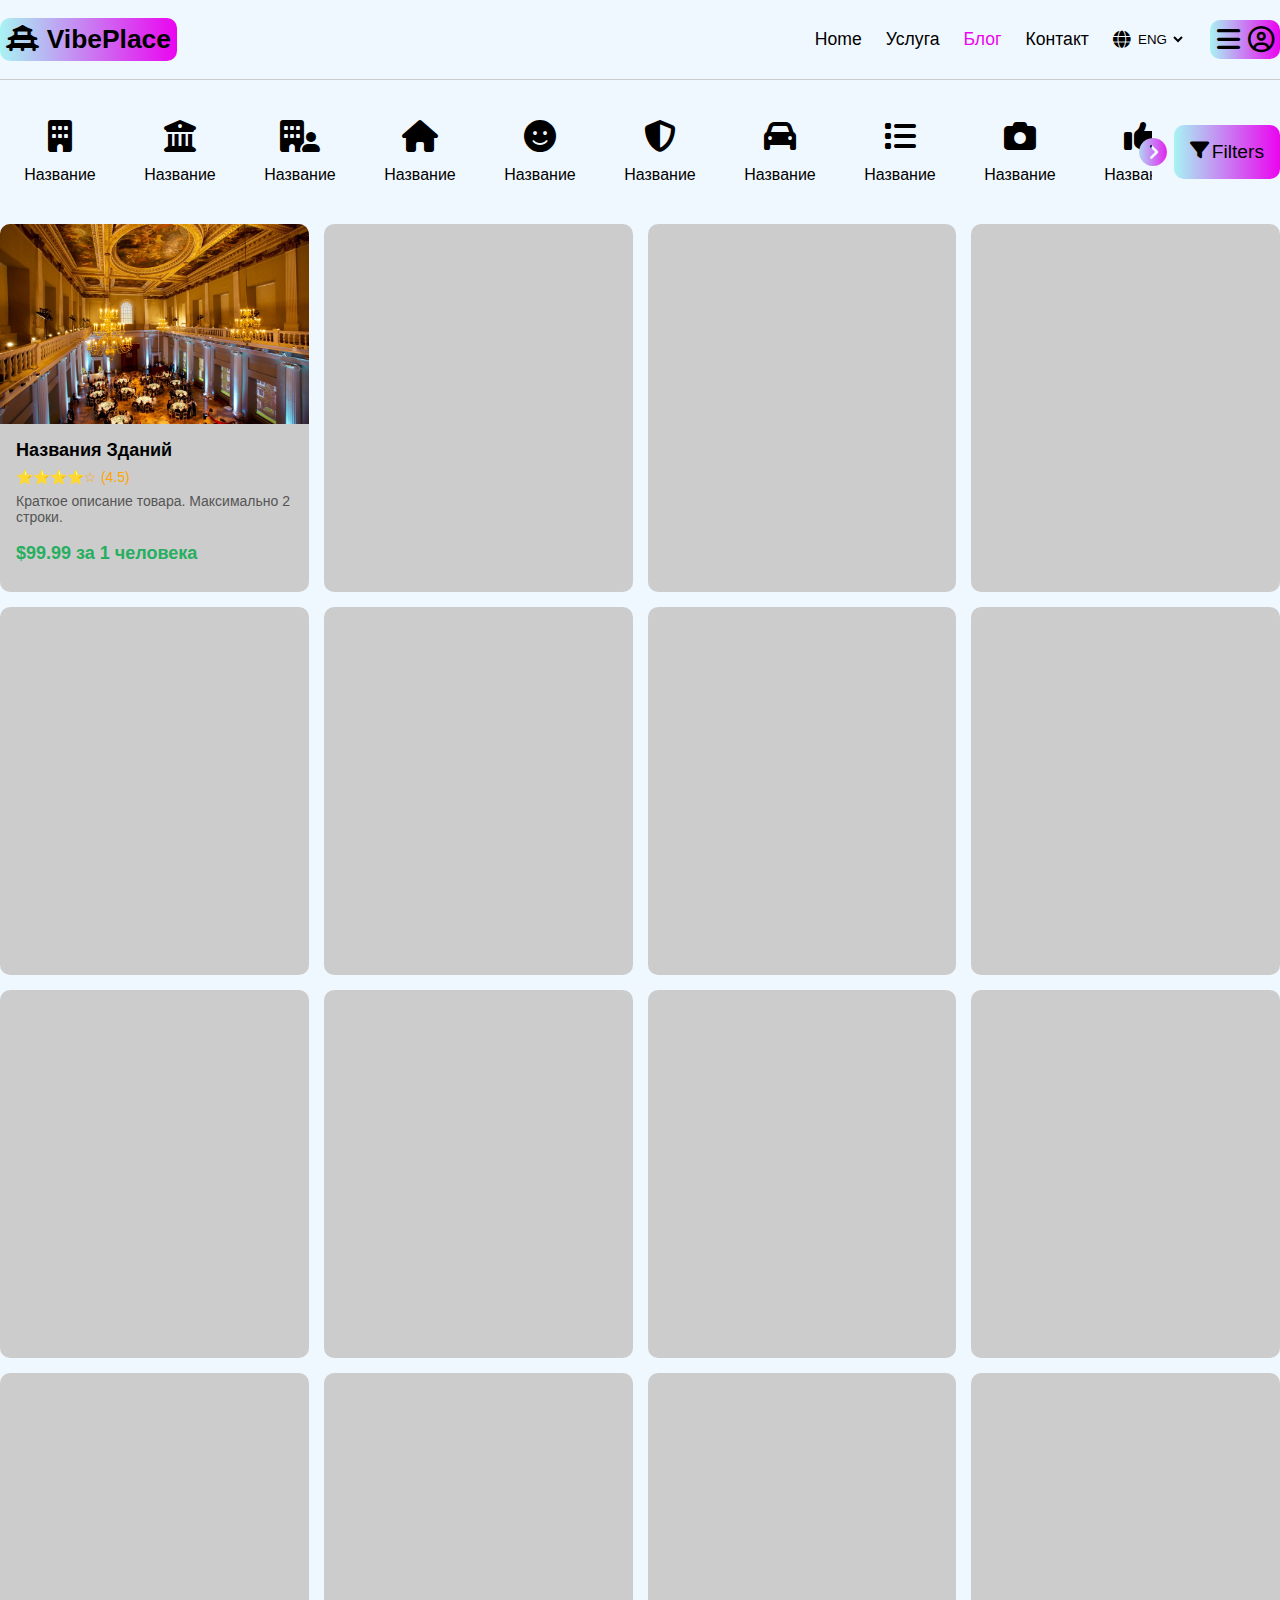
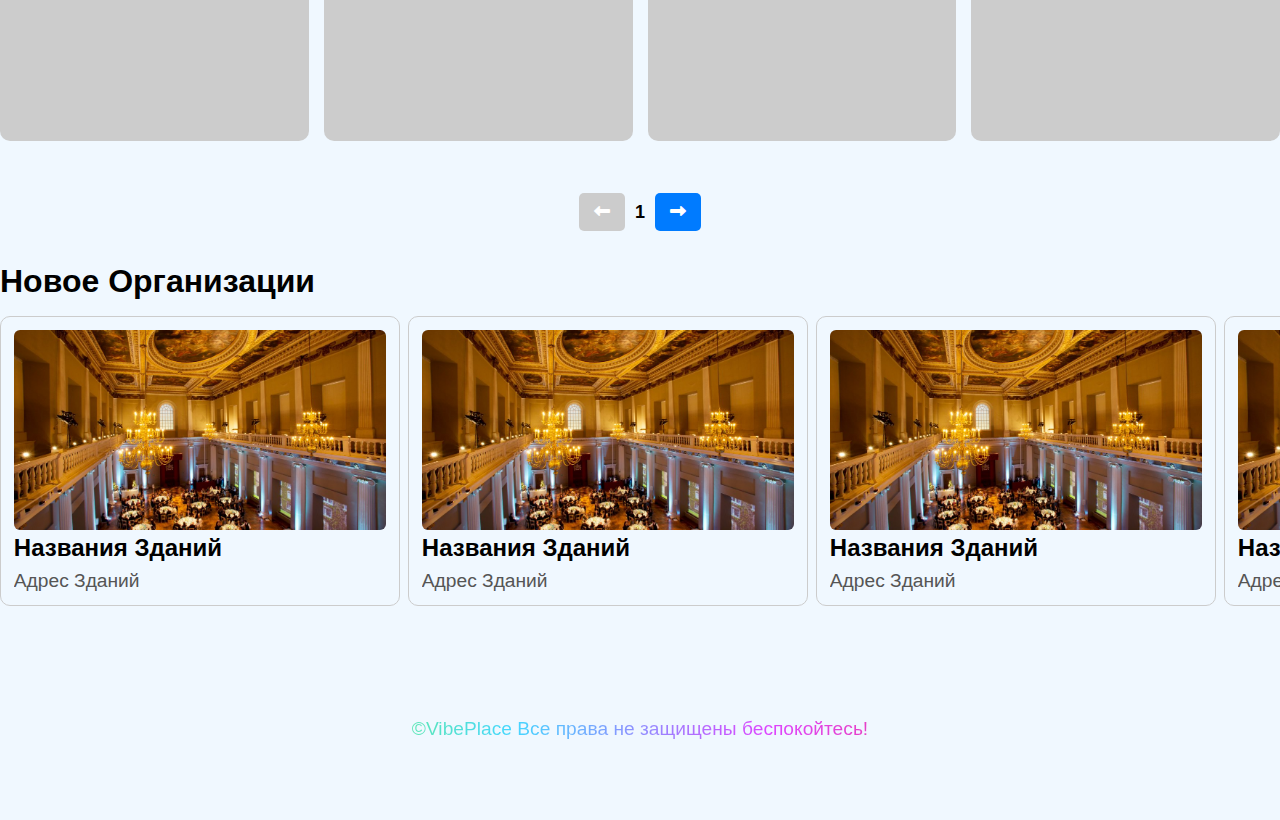
==== index.html @ 6402634d "first commit" ====
<!DOCTYPE html>
<html lang="ru">
<head>
    <meta charset="UTF-8">
    <meta name="viewport" content="width=device-width, initial-scale=1.0">
    <title>Vibe Place</title>
    <link rel="stylesheet" href="https://cdnjs.cloudflare.com/ajax/libs/font-awesome/6.7.2/css/all.min.css" crossorigin="anonymous">
    <link rel="stylesheet" href="./css/home.css">
</head>
<body>
    <div class="body">
        <header>
            <div class="logo"><i class="fa-solid fa-vihara"></i>&nbsp;VibePlace</div>
            <div class="navbar">
                <a href="/">Home</a>
                <a href="/usluga">Услуга</a>
                <a href="/blog" style="color: #eb04f0;">Блог</a>
                <a href="/contact">Контакт</a>
                <div class="language-selector">
                    <i class="fa-solid fa-globe"></i>
                    <select id="language-select">
                        <option value="en">ENG</option>
                        <option value="ru">РУС</option>
                        <option value="kz">ҚАЗ</option>
                    </select>
                </div>
                <div class="dropdown-profile">
                    <button class="menu-btn">
                        <i class="fa-solid fa-bars"></i>
                        <i class="fa-regular fa-circle-user"></i>
                    </button>
                    <div class="dropdown-content">
                        <a href="#sign-up">Зарегистрироваться</a>
                        <a href="#sign-in">Войти</a>
                        <a href="#profile">Профиль</a>
                    </div>
                </div>
            </div>
        </header>
        <main>
            <div class="home-filter">
                <div class="left">
                    <button class="filter-prev"><i class="fa-solid fa-circle-chevron-left"></i></button>
                    <div class="filter-left">
                        <div class="left-item">
                            <i class="fa-solid fa-building"></i>
                            <span>Название</span>
                        </div>

                        <div class="left-item">
                            <i class="fa-solid fa-building-columns"></i>
                            <span>Название</span>
                        </div>
                        <div class="left-item">
                            <i class="fa-solid fa-building-user"></i>
                            <span>Название</span>
                        </div>
                        <div class="left-item">
                            <i class="fa-solid fa-house"></i>
                            <span>Название</span>
                        </div>
                        <div class="left-item">
                            <i class="fa-solid fa-face-smile"></i>
                            <span>Название</span>
                        </div>
                        <div class="left-item">
                            <i class="fa-solid fa-shield-halved"></i>
                            <span>Название</span>
                        </div>
                        <div class="left-item">
                            <i class="fa-solid fa-car"></i>
                            <span>Название</span>
                        </div>
                        
                        <div class="left-item">
                            <i class="fa-solid fa-list"></i>
                            <span>Название</span>
                        </div>
                        <div class="left-item">
                            <i class="fa-solid fa-camera"></i>
                            <span>Название</span>
                        </div>
                        <div class="left-item">
                            <i class="fa-solid fa-thumbs-up"></i>
                            <span>Название</span>
                        </div>
                        <div class="left-item">
                            <i class="fa-solid fa-city"></i>
                            <span>Название</span>
                        </div>
                        <div class="left-item">
                            <i class="fa-solid fa-tree"></i>
                            <span>Название для свадбы</span>
                        </div>
                        <div class="left-item">
                            <i class="fa-solid fa-shop"></i>
                            <span>Название</span>
                        </div>
                    </div>
                    <button class="filter-next"><i class="fa-solid fa-circle-chevron-right"></i></button>
                </div>
                <div class="filter-right">
                    <button class="right-button" id="open-filter-modal">
                        <i class="fa-solid fa-filter"></i>
                        <span>Filters</span>
                    </button>
                </div>
            </div>
            <div class="filter-modal">
                <button id="close-filter-modal"><i class="fa-solid fa-xmark"></i></button>
                <div class="filter-modal-body">
                    dcsv
                </div>
            </div>
            <div class="home-products">
                    <div class="home-product">
                        <img src="./img/ballroom.jpg" alt="Product Image" class="card-img">
                        <div class="card-body">
                            <h3 class="card-title">Названия Зданий</h3>
                            <div class="card-rating">
                                ⭐⭐⭐⭐☆ (4.5)
                            </div>
                            <p class="card-description">
                                Краткое описание товара. Максимально 2 строки.
                            </p>
                            <div class="card-footer">
                                <span class="card-price">$99.99 за 1 человека</span>
                                
                            </div>
                        </div>
                    </div>
                    <div class="home-product"></div>
                    <div class="home-product"></div>
                    <div class="home-product"></div>
                    <div class="home-product"></div>
                    <div class="home-product"></div>
                    <div class="home-product"></div>
                    <div class="home-product"></div>
                    <div class="home-product"></div>
                    <div class="home-product"></div>
                    <div class="home-product"></div>
                    <div class="home-product"></div>
                    <div class="home-product"></div>
                    <div class="home-product"></div>
                    <div class="home-product"></div>
                    <div class="home-product"></div>
                    <div class="home-product"></div>
                    <div class="home-product"></div>
                    <div class="home-product"></div>
                    <div class="home-product"></div>
                    <div class="home-product"></div>
                    <div class="home-product"></div>
                    <div class="home-product"></div>
                    <div class="home-product"></div>
                    <div class="home-product"></div>
                    <div class="home-product"></div>
                    <div class="home-product"></div>
                    <div class="home-product"></div>
                    <div class="home-product"></div>
                    <div class="home-product"></div>
                    <div class="home-product"></div>
            </div>
            <div class="pagination">
                <button id="prevPage"><i class="fa-solid fa-left-long"></i></button>
                <span id="pageNumber">1</span>
                <button id="nextPage"><i class="fa-solid fa-right-long"></i></button>
            </div>
            <div class="new-organizations">
                <h1>Новое Организации</h1>
                <div class="organizations">
                        <div class="organization">
                            <img src="./img/ballroom.jpg">
                            <div class="organization-body">
                                <h2>Названия Зданий</h2>
                                <p>Адрес Зданий</p>
                            </div>
                        </div>

                        <div class="organization">
                            <img src="./img/ballroom.jpg">
                            <div class="organization-body">
                                <h2>Названия Зданий</h2>
                                <p>Адрес Зданий</p>
                            </div>
                        </div>
                        <div class="organization">
                            <img src="./img/ballroom.jpg">
                            <div class="organization-body">
                                <h2>Названия Зданий</h2>
                                <p>Адрес Зданий</p>
                            </div>
                        </div>
                        <div class="organization">
                            <img src="./img/ballroom.jpg">
                            <div class="organization-body">
                                <h2>Названия Зданий</h2>
                                <p>Адрес Зданий</p>
                            </div>
                        </div>
                        <div class="organization">
                            <img src="./img/ballroom.jpg">
                            <div class="organization-body">
                                <h2>Названия Зданий</h2>
                                <p>Адрес Зданий</p>
                            </div>
                        </div>
                </div>
            </div>
        </main>
        <footer>
            &copy;VibePlace Все права не защищены беспокойтесь!
        </footer>
    </div>
    <script src="./js/home.js" defer></script>
</body>
</html>
---- css/home.css ----
* {
    margin: 0;
    padding: 0;
    box-sizing: border-box;
}
body {
    background-color: aliceblue;
    min-height: 100vh;
}
.body {
    max-width: 1280px;
    margin: 0 auto;
    font-family:'Segoe UI', Tahoma, Geneva, Verdana, sans-serif;
    display: grid;
    gap: 2rem;
}
header {
    display: flex;
    justify-content: space-between;
    align-items: center;
    height: 5rem;
    border-bottom: 1px solid #ccc;
}
header a {
    text-decoration: none;
}
.logo {
    cursor: pointer;
    padding: 0.4rem;
    font-size: 1.65rem;
    background-image: linear-gradient(
        to right, #a8f3f3, #eb04f0
    );
    border-radius: 10px;
    font-weight: 600;
}
.navbar {
    display: flex;
    align-items: center;
    column-gap: 1.5rem;
    font-size: 1.1rem;
}
.navbar > a {
    text-decoration: none;
    color: black;
}
.language-selector {
    display: flex;
    align-items: center;
}
#language-select {
    outline: none;
    border: none;
    background: transparent;
    padding: 0.2rem;
    cursor: pointer;
    width: 100%;
    height: 100%;
}
.dropdown-profile {
    position: relative;
}
.menu-btn {
    padding: 0.4rem;
    font-size: 1.65rem;
    display: grid;
    grid-template-columns: auto auto;
    gap: 0.5rem;
    cursor: pointer;
    background-image: linear-gradient(
        to right, #a8f3f3, #eb04f0
    );
    border: none;
    border-radius: 10px;
}
.dropdown-content {
    position: absolute;
    display: none;
    flex-direction: column;
    width: 250px; /*max-content*/
    height: max-content;
    right: 0;
    top: 3.75rem;
    padding: 0.625rem 0;
    border-radius: 10px;
    background: #ffffff;
    box-shadow: 0 3px 12px 0 rgba(0, 0, 0, 0.1), 0 1px 2px 0 rgba(0, 0, 0, 0.08);
    z-index: 10;
}
.dropdown-content > a {
    display: flex;
    align-items: center;
    height: 3.125rem;
    padding: 0 1rem;
    color: black;
    font-weight: 600;
    
}
.dropdown-content > a:hover {
    background-image: linear-gradient(
        to right, #a8f3f3, #eb04f0
    );
}
.dropdown-content.active {
    display: flex;
}

main {
    display: grid;
    gap: 2rem;
}

.home-filter {
    height: 80px;
    display: flex;
    width: 1280px;
}
.left {
    position: relative;
    min-width: 90%;
    z-index: 1;
}
.filter-prev {
    background: transparent;
    position: absolute;
    left: -20px;
    top: 50%;
    border-radius: 50%;
    transform: translateY(-50%);
    border: none;
    display: none;
    background-image: linear-gradient(
        to right, #a8f3f3, #eb04f0
    );
    background-clip: text;
    -webkit-text-fill-color: transparent;
}
.filter-prev > i {
    cursor: pointer;
    font-size: 28px;
    margin: .3rem;
}
.filter-left {
    display: flex;
    overflow-x: auto;
    scroll-behavior: smooth;
    height: 100%;
}
.filter-left::-webkit-scrollbar {
    display: none;
}
.left-item {
    display: flex;
    justify-content: space-between;
    flex-direction: column;
    align-items: center;
    padding: .5rem;
    min-width: 120px;
    max-width: 120px;
    overflow: hidden;
    text-align: center;
    cursor: pointer;
    border-radius: 10px;
}
.left-item:hover {
    /* box-shadow: rgba(0, 0, 0, 0.1) 0px 4px 12px; */
    background-image: linear-gradient(
        to right, #a8f3f3, #eb04f0
    );
    /* background-clip: text;
    -webkit-text-fill-color: transparent; */
    i {
        font-size: 2.15rem;
    }
}
.left-item > i {
    font-size: 2rem;
}
.left-item > span {
    display: block;
    max-width: 100%;
    white-space: nowrap;
    overflow: hidden;
    text-overflow: ellipsis;
}
.filter-next {
    background: transparent;
    position: absolute;
    right: -20px;
    top: 50%;
    border-radius: 50%;
    transform: translateY(-50%);
    border: none;
    background-image: linear-gradient(
        to right, #a8f3f3, #eb04f0
    );
    background-clip: text;
    -webkit-text-fill-color: transparent;
}
.filter-next > i {
    cursor: pointer;
    font-size: 28px;
    margin: .3rem;
}
.filter-right {
    display: flex;
    align-items: center;
    justify-content: end;
    min-width: 10%;
}
.right-button {
    display: flex;
    justify-content: center;
    padding: 1rem 1rem;
    gap: .2rem;
    font-size: 1.2rem;
    cursor: pointer;
    border: none;
    border-radius: 10px;
    background: white;
    background-image: linear-gradient(
        to right, #a8f3f3, #eb04f0
    );
    /* background-clip: text;
    -webkit-text-fill-color: transparent; */
}

.filter-modal {
    width: 1000px;
    height: 85%;
    position: fixed;
    top: 50%;
    left: 50%;
    transform: translate(-50%, -50%);
    background: white;
    z-index: 20;
    display: none;
    flex-direction: column;
    padding: 1rem 1.5rem;
    box-shadow: rgba(99, 99, 99, 0.2) 0px 2px 8px 0px;
    border-radius: 10px;
    overflow: hidden;
    gap: .5rem;
}
.filter-modal > button {
    font-size: 2rem;
    align-self: flex-end;
    cursor: pointer;
    transition: 0.3s;
    background: none;
    border: none;
}
.filter-modal > button:hover {
    color: #ccc;
}
.filter-modal-body {
    overflow-y: auto;
}

.home-products {
    display: grid;
    grid-template-columns: repeat(auto-fit, minmax(300px, 1fr));
    gap: .938rem;
    transition: transform 0.5s ease-in-out;
}
.home-product {
    background: #ccc;
    min-height: 23rem;
    max-height: 23rem;
    display: flex;
    flex-direction: column;
    position: relative;
    overflow: hidden;
    transition: transform 0.3s ease-in-out;
    cursor: pointer;
    border-radius: 10px;
}
.home-product:hover {
    transform: translateY(-5px);
    background-image: linear-gradient(
        to right, #a8f3f3, #eb04f0
    );
}
.card-img {
    width: 100%;
    height: 200px;
    object-fit: cover;
}
.card-body {
    padding: 16px;
    display: flex;
    flex-direction: column;
    gap: 8px;
}

.card-title {
    font-size: 18px;
    font-weight: bold;
    display: block;
    max-width: 100%;
    white-space: nowrap;
    overflow: hidden;
    text-overflow: ellipsis;
}

.card-rating {
    color: #FFA500;
    font-size: 14px;
}

.card-description {
    font-size: 14px;
    color: #555;
    display: -webkit-box;
    -webkit-line-clamp: 2;
    -webkit-box-orient: vertical;
    overflow: hidden;
}

.card-footer {
    display: flex;
    justify-content: space-between;
    align-items: center;
    margin-top: 10px;
}

.card-price {
    font-size: 18px;
    font-weight: bold;
    color: #27ae60;
}

.card-button {
    background: #007bff;
    color: white;
    border: none;
    padding: 8px 12px;
    font-size: 14px;
    cursor: pointer;
    border-radius: 5px;
}
.card-button:hover {
    background: #0056b3;
}

.pagination {
    display: flex;
    justify-content: center;
    align-items: center;
    gap: 10px;
    margin-top: 20px;
}
.pagination button {
    padding: 10px 15px;
    border: none;
    background: #007bff;
    color: white;
    cursor: pointer;
    border-radius: 5px;
    font-size: 16px;
}
.pagination button:disabled {
    background: #ccc;
    cursor: not-allowed;
}
#pageNumber {
    font-size: 18px;
    font-weight: bold;
}

.new-organizations {
    display: grid;
    gap: 1rem;
}
.organizations {
    display: flex;
    overflow-x: auto;
    scroll-behavior: smooth;
    height: 100%;
    gap: 0.5rem;
}
.organization {
    border: 1px solid #ccc;
    padding: 0.8rem;
    border-radius: 10px;
    min-width: 400px;
    max-width: 400px;
    overflow: hidden;
    cursor: pointer;
}
.organization-body {
    display: flex;
    flex-direction: column;
    gap: 8px;
}
.organization > img {
    width: 100%;
    height: 200px;
    object-fit: cover;
    border-radius: 6px;
}
.organization > h2 {
    font-size: 18px;
    font-weight: bold;
    display: block;
    max-width: 100%;
    white-space: nowrap;
    overflow: hidden;
    text-overflow: ellipsis;
}
.organization p {
    font-size: 1.2rem;
    color: #555;
    display: -webkit-box;
    -webkit-line-clamp: 2;
    -webkit-box-orient: vertical;
    overflow: hidden;
}
footer {
    font-size: 1.2rem;
    padding: 5rem;
    text-align: center;
    background: linear-gradient(90deg, #e0ef3d 0%, #83ff45 20%, #45d7ff 40%, #dd45ff 60%, #f43c70 80%, #ff0066 100%);
    color: transparent;
    -webkit-background-clip: text;
    background-clip: text;
    -webkit-text-fill-color: transparent;
    text-fill-color: transparent;
}
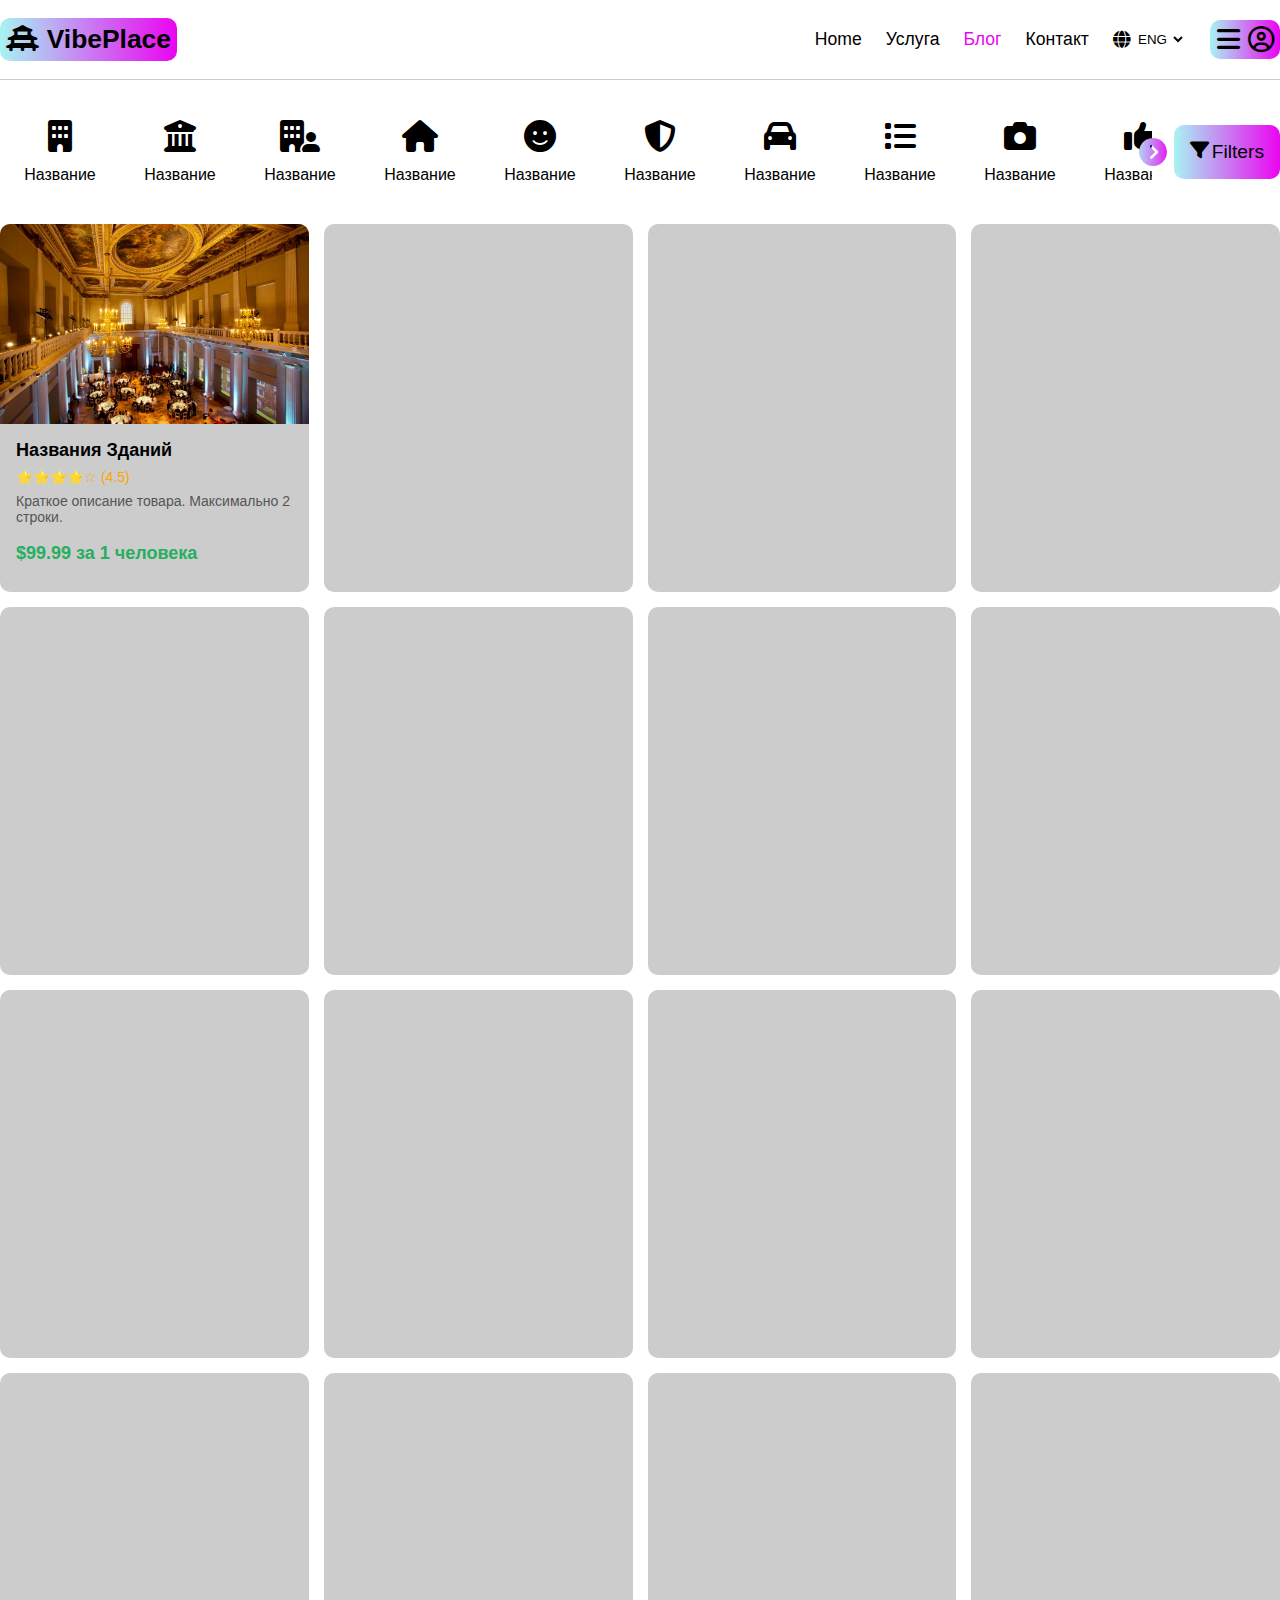
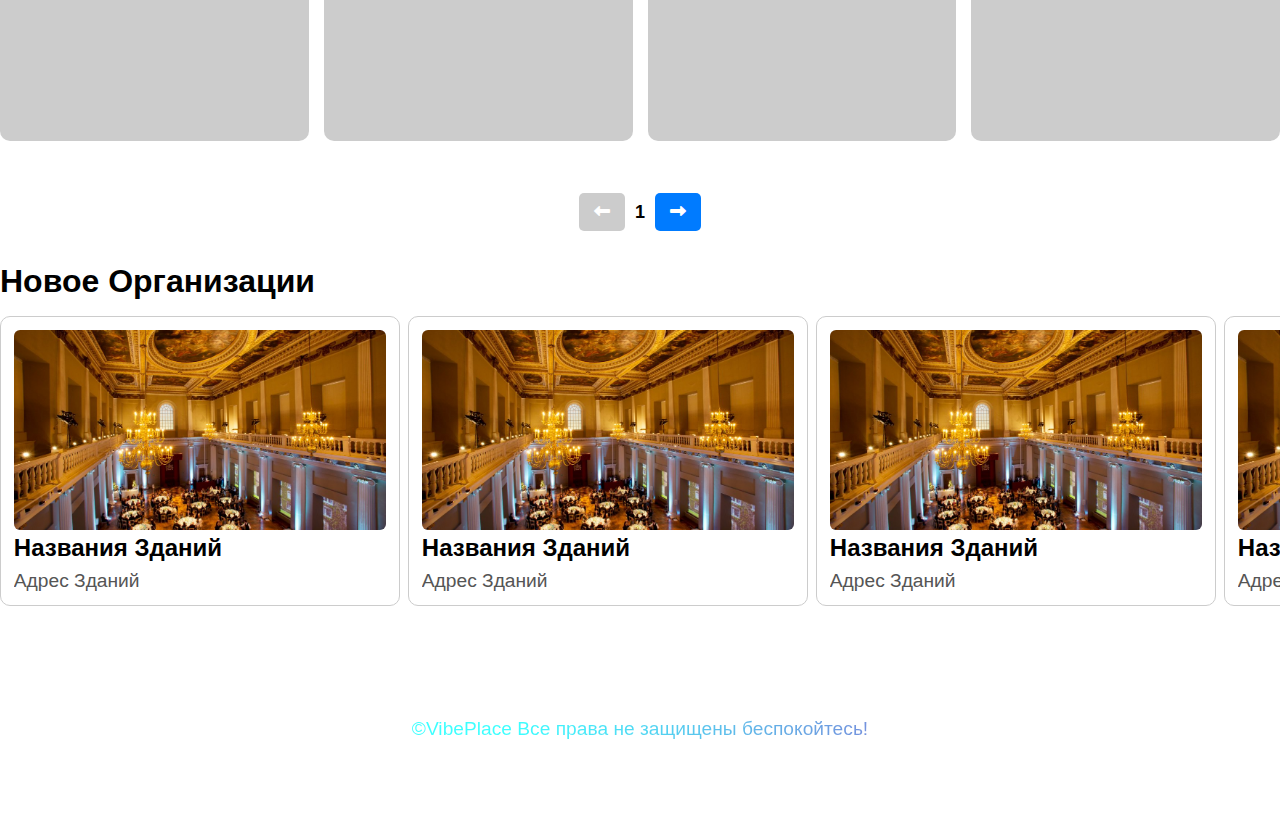
==== commit 8ba1bf6c: "home page" ====
--- a/index.html
+++ b/index.html
@@ -5,14 +5,14 @@
     <meta name="viewport" content="width=device-width, initial-scale=1.0">
     <title>Vibe Place</title>
     <link rel="stylesheet" href="https://cdnjs.cloudflare.com/ajax/libs/font-awesome/6.7.2/css/all.min.css" crossorigin="anonymous">
-    <link rel="stylesheet" href="./css/home.css">
+    <link rel="stylesheet" href="./css/index.css">
 </head>
 <body>
     <div class="body">
         <header>
             <div class="logo"><i class="fa-solid fa-vihara"></i>&nbsp;VibePlace</div>
             <div class="navbar">
-                <a href="/">Home</a>
+                <a href="./pages/home.html">Home</a>
                 <a href="/usluga">Услуга</a>
                 <a href="/blog" style="color: #eb04f0;">Блог</a>
                 <a href="/contact">Контакт</a>
@@ -211,6 +211,6 @@
             &copy;VibePlace Все права не защищены беспокойтесь!
         </footer>
     </div>
-    <script src="./js/home.js" defer></script>
+    <script src="./js/index.js" defer></script>
 </body>
 </html>--- a/css/index.css
+++ b/css/index.css
@@ -0,0 +1,429 @@
+* {
+    margin: 0;
+    padding: 0;
+    box-sizing: border-box;
+}
+.body {
+    max-width: 1280px;
+    margin: 0 auto;
+    font-family:'Segoe UI', Tahoma, Geneva, Verdana, sans-serif;
+    display: grid;
+    gap: 2rem;
+}
+header {
+    display: flex;
+    justify-content: space-between;
+    align-items: center;
+    height: 5rem;
+    border-bottom: 1px solid #ccc;
+    position: sticky;
+    top: 0;
+    z-index: 20;
+    background: #fff;
+}
+header a {
+    text-decoration: none;
+}
+.logo {
+    cursor: pointer;
+    padding: 0.4rem;
+    font-size: 1.65rem;
+    background-image: linear-gradient(
+        to right, #a8f3f3, #eb04f0
+    );
+    border-radius: 10px;
+    font-weight: 600;
+}
+.navbar {
+    display: flex;
+    align-items: center;
+    column-gap: 1.5rem;
+    font-size: 1.1rem;
+}
+.navbar > a {
+    text-decoration: none;
+    color: black;
+}
+.language-selector {
+    display: flex;
+    align-items: center;
+}
+#language-select {
+    outline: none;
+    border: none;
+    background: transparent;
+    padding: 0.2rem;
+    cursor: pointer;
+    width: 100%;
+    height: 100%;
+}
+.dropdown-profile {
+    position: relative;
+}
+.menu-btn {
+    padding: 0.4rem;
+    font-size: 1.65rem;
+    display: grid;
+    grid-template-columns: auto auto;
+    gap: 0.5rem;
+    cursor: pointer;
+    background-image: linear-gradient(
+        to right, #a8f3f3, #eb04f0
+    );
+    border: none;
+    border-radius: 10px;
+}
+.dropdown-content {
+    position: absolute;
+    display: none;
+    flex-direction: column;
+    width: 250px; /*max-content*/
+    height: max-content;
+    right: 0;
+    top: 3.75rem;
+    padding: 0.625rem 0;
+    border-radius: 10px;
+    background: #ffffff;
+    box-shadow: 0 3px 12px 0 rgba(0, 0, 0, 0.1), 0 1px 2px 0 rgba(0, 0, 0, 0.08);
+    z-index: 10;
+}
+.dropdown-content > a {
+    display: flex;
+    align-items: center;
+    height: 3.125rem;
+    padding: 0 1rem;
+    color: black;
+    font-weight: 600;
+    
+}
+.dropdown-content > a:hover {
+    background-image: linear-gradient(
+        to right, #a8f3f3, #eb04f0
+    );
+}
+.dropdown-content.active {
+    display: flex;
+}
+
+main {
+    display: grid;
+    gap: 2rem;
+}
+
+.home-filter {
+    height: 80px;
+    display: flex;
+    width: 1280px;
+}
+.left {
+    position: relative;
+    min-width: 90%;
+    z-index: 1;
+}
+.filter-prev {
+    background: transparent;
+    position: absolute;
+    left: -20px;
+    top: 50%;
+    border-radius: 50%;
+    transform: translateY(-50%);
+    border: none;
+    display: none;
+    background-image: linear-gradient(
+        to right, #a8f3f3, #eb04f0
+    );
+    background-clip: text;
+    -webkit-text-fill-color: transparent;
+}
+.filter-prev > i {
+    cursor: pointer;
+    font-size: 28px;
+    margin: .3rem;
+}
+.filter-left {
+    display: flex;
+    overflow-x: auto;
+    scroll-behavior: smooth;
+    height: 100%;
+}
+.filter-left::-webkit-scrollbar {
+    display: none;
+}
+.left-item {
+    display: flex;
+    justify-content: space-between;
+    flex-direction: column;
+    align-items: center;
+    padding: .5rem;
+    min-width: 120px;
+    max-width: 120px;
+    overflow: hidden;
+    text-align: center;
+    cursor: pointer;
+    border-radius: 10px;
+}
+.left-item:hover {
+    /* box-shadow: rgba(0, 0, 0, 0.1) 0px 4px 12px; */
+    background-image: linear-gradient(
+        to right, #a8f3f3, #eb04f0
+    );
+    /* background-clip: text;
+    -webkit-text-fill-color: transparent; */
+    i {
+        font-size: 2.15rem;
+    }
+}
+.left-item > i {
+    font-size: 2rem;
+}
+.left-item > span {
+    display: block;
+    max-width: 100%;
+    white-space: nowrap;
+    overflow: hidden;
+    text-overflow: ellipsis;
+}
+.filter-next {
+    background: transparent;
+    position: absolute;
+    right: -20px;
+    top: 50%;
+    border-radius: 50%;
+    transform: translateY(-50%);
+    border: none;
+    background-image: linear-gradient(
+        to right, #a8f3f3, #eb04f0
+    );
+    background-clip: text;
+    -webkit-text-fill-color: transparent;
+}
+.filter-next > i {
+    cursor: pointer;
+    font-size: 28px;
+    margin: .3rem;
+}
+.filter-right {
+    display: flex;
+    align-items: center;
+    justify-content: end;
+    min-width: 10%;
+}
+.right-button {
+    display: flex;
+    justify-content: center;
+    padding: 1rem 1rem;
+    gap: .2rem;
+    font-size: 1.2rem;
+    cursor: pointer;
+    border: none;
+    border-radius: 10px;
+    background: white;
+    background-image: linear-gradient(
+        to right, #a8f3f3, #eb04f0
+    );
+    /* background-clip: text;
+    -webkit-text-fill-color: transparent; */
+}
+
+.filter-modal {
+    width: 1000px;
+    height: 85%;
+    position: fixed;
+    top: 50%;
+    left: 50%;
+    transform: translate(-50%, -50%);
+    background: white;
+    z-index: 30;
+    display: none;
+    flex-direction: column;
+    padding: 1rem 1.5rem;
+    box-shadow: rgba(99, 99, 99, 0.2) 0px 2px 8px 0px;
+    border-radius: 10px;
+    overflow: hidden;
+    gap: .5rem;
+}
+.filter-modal > button {
+    font-size: 2rem;
+    align-self: flex-end;
+    cursor: pointer;
+    transition: 0.3s;
+    background: none;
+    border: none;
+}
+.filter-modal > button:hover {
+    color: #ccc;
+}
+.filter-modal-body {
+    overflow-y: auto;
+}
+
+.home-products {
+    display: grid;
+    grid-template-columns: repeat(auto-fit, minmax(300px, 1fr));
+    gap: .938rem;
+    transition: transform 0.5s ease-in-out;
+}
+.home-product {
+    background: #ccc;
+    min-height: 23rem;
+    max-height: 23rem;
+    display: flex;
+    flex-direction: column;
+    position: relative;
+    overflow: hidden;
+    transition: transform 0.3s ease-in-out;
+    cursor: pointer;
+    border-radius: 10px;
+}
+.home-product:hover {
+    transform: translateY(-5px);
+    background-image: linear-gradient(
+        to right, #a8f3f3, #eb04f0
+    );
+}
+.card-img {
+    width: 100%;
+    height: 200px;
+    object-fit: cover;
+}
+.card-body {
+    padding: 16px;
+    display: flex;
+    flex-direction: column;
+    gap: 8px;
+}
+
+.card-title {
+    font-size: 18px;
+    font-weight: bold;
+    display: block;
+    max-width: 100%;
+    white-space: nowrap;
+    overflow: hidden;
+    text-overflow: ellipsis;
+}
+
+.card-rating {
+    color: #FFA500;
+    font-size: 14px;
+}
+
+.card-description {
+    font-size: 14px;
+    color: #555;
+    display: -webkit-box;
+    -webkit-line-clamp: 2;
+    -webkit-box-orient: vertical;
+    overflow: hidden;
+}
+
+.card-footer {
+    display: flex;
+    justify-content: space-between;
+    align-items: center;
+    margin-top: 10px;
+}
+
+.card-price {
+    font-size: 18px;
+    font-weight: bold;
+    color: #27ae60;
+}
+
+.card-button {
+    background: #007bff;
+    color: white;
+    border: none;
+    padding: 8px 12px;
+    font-size: 14px;
+    cursor: pointer;
+    border-radius: 5px;
+}
+.card-button:hover {
+    background: #0056b3;
+}
+
+.pagination {
+    display: flex;
+    justify-content: center;
+    align-items: center;
+    gap: 10px;
+    margin-top: 20px;
+}
+.pagination button {
+    padding: 10px 15px;
+    border: none;
+    background: #007bff;
+    color: white;
+    cursor: pointer;
+    border-radius: 5px;
+    font-size: 16px;
+}
+.pagination button:disabled {
+    background: #ccc;
+    cursor: not-allowed;
+}
+#pageNumber {
+    font-size: 18px;
+    font-weight: bold;
+}
+
+.new-organizations {
+    display: grid;
+    gap: 1rem;
+}
+.organizations {
+    display: flex;
+    overflow-x: auto;
+    scroll-behavior: smooth;
+    height: 100%;
+    gap: 0.5rem;
+}
+.organization {
+    border: 1px solid #ccc;
+    padding: 0.8rem;
+    border-radius: 10px;
+    min-width: 400px;
+    max-width: 400px;
+    overflow: hidden;
+    cursor: pointer;
+}
+.organization-body {
+    display: flex;
+    flex-direction: column;
+    gap: 8px;
+}
+.organization > img {
+    width: 100%;
+    height: 200px;
+    object-fit: cover;
+    border-radius: 6px;
+}
+.organization > h2 {
+    font-size: 18px;
+    font-weight: bold;
+    display: block;
+    max-width: 100%;
+    white-space: nowrap;
+    overflow: hidden;
+    text-overflow: ellipsis;
+}
+.organization p {
+    font-size: 1.2rem;
+    color: #555;
+    display: -webkit-box;
+    -webkit-line-clamp: 2;
+    -webkit-box-orient: vertical;
+    overflow: hidden;
+}
+footer {
+    font-size: 1.2rem;
+    padding: 5rem;
+    text-align: center;
+    background: linear-gradient(90deg, #3dffff 40%, #b415b7);
+    color: transparent;
+    -webkit-background-clip: text;
+    background-clip: text;
+    -webkit-text-fill-color: transparent;
+    text-fill-color: transparent;
+}